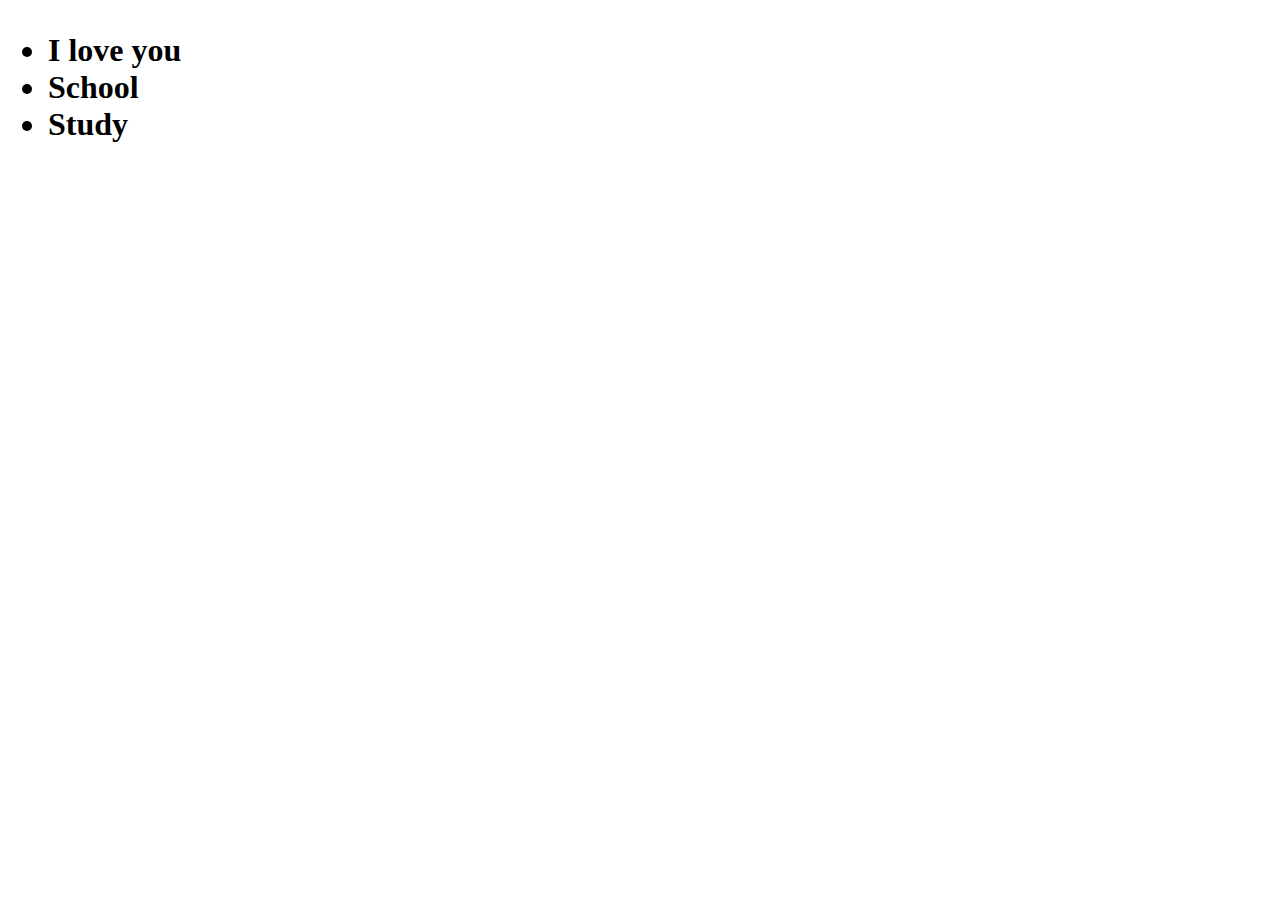
==== about.html @ 217425d8 "Orchid Flower project" ====
<!DOCTYPE html>
<html lang="en">
<head>
    <meta charset="UTF-8">
    <meta http-equiv="X-UA-Compatible" content="IE=edge">
    <meta name="viewport" content="width=device-width, initial-scale=1.0">
    <title>Document</title>
</head>
<body>
    <h1>
        <ul>
            <li>I love you</li>
            <li>School</li>
            <li>Study</li>
        </ul>
    </h1>
</body>
</html>
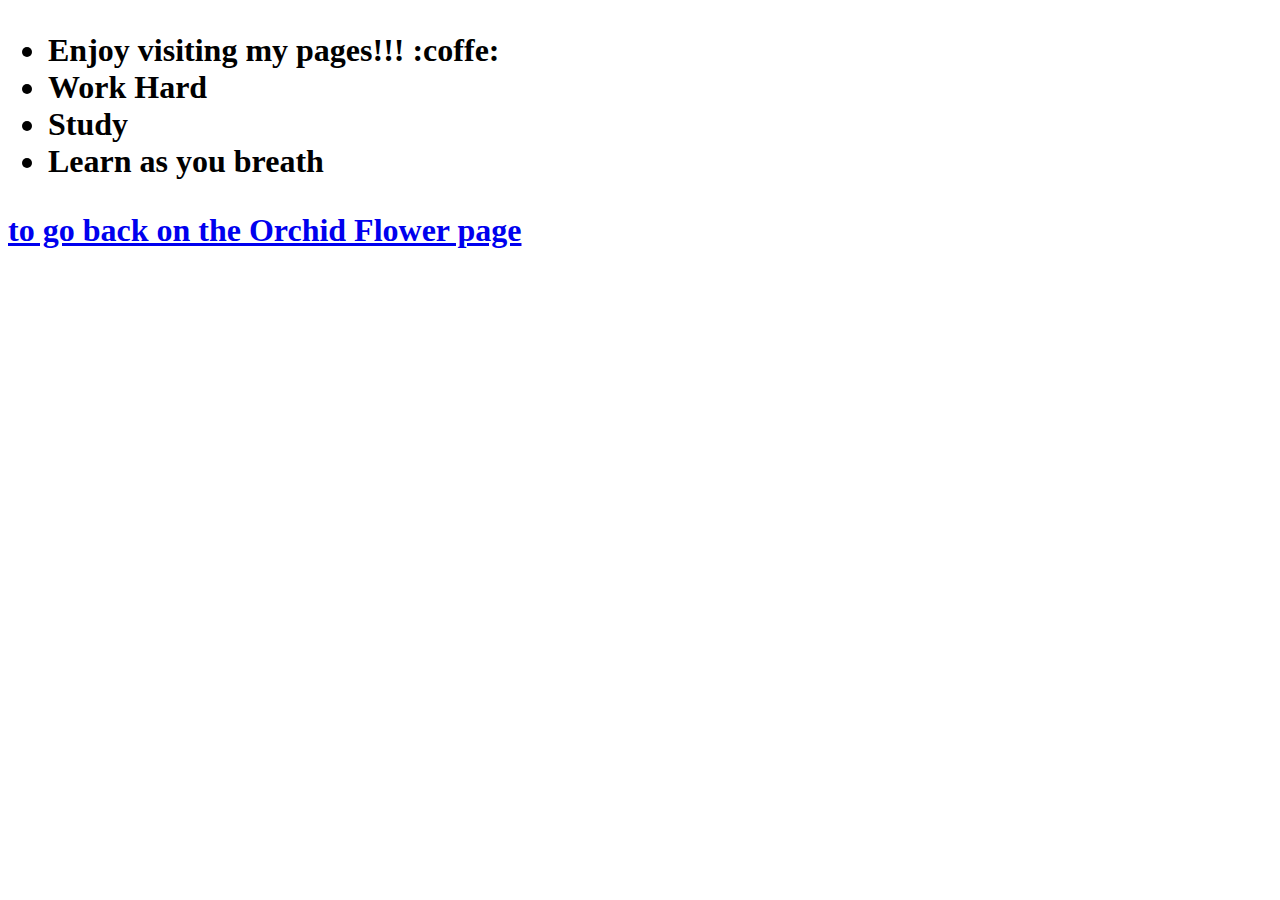
==== commit ffb80af0: "Update about.html" ====
--- a/about.html
+++ b/about.html
@@ -9,10 +9,12 @@
 <body>
     <h1>
         <ul>
-            <li>I love you</li>
-            <li>School</li>
+            <li>Enjoy visiting my pages!!! :coffe:</li>
+            <li>Work Hard</li>
             <li>Study</li>
+            <li>Learn as you breath</li>
         </ul>
+        <p><a href="https://m-ray47.github.io/Orchid-Flower/"><Click me<a> to go back on the Orchid Flower page</p>
     </h1>
 </body>
-</html>+</html>
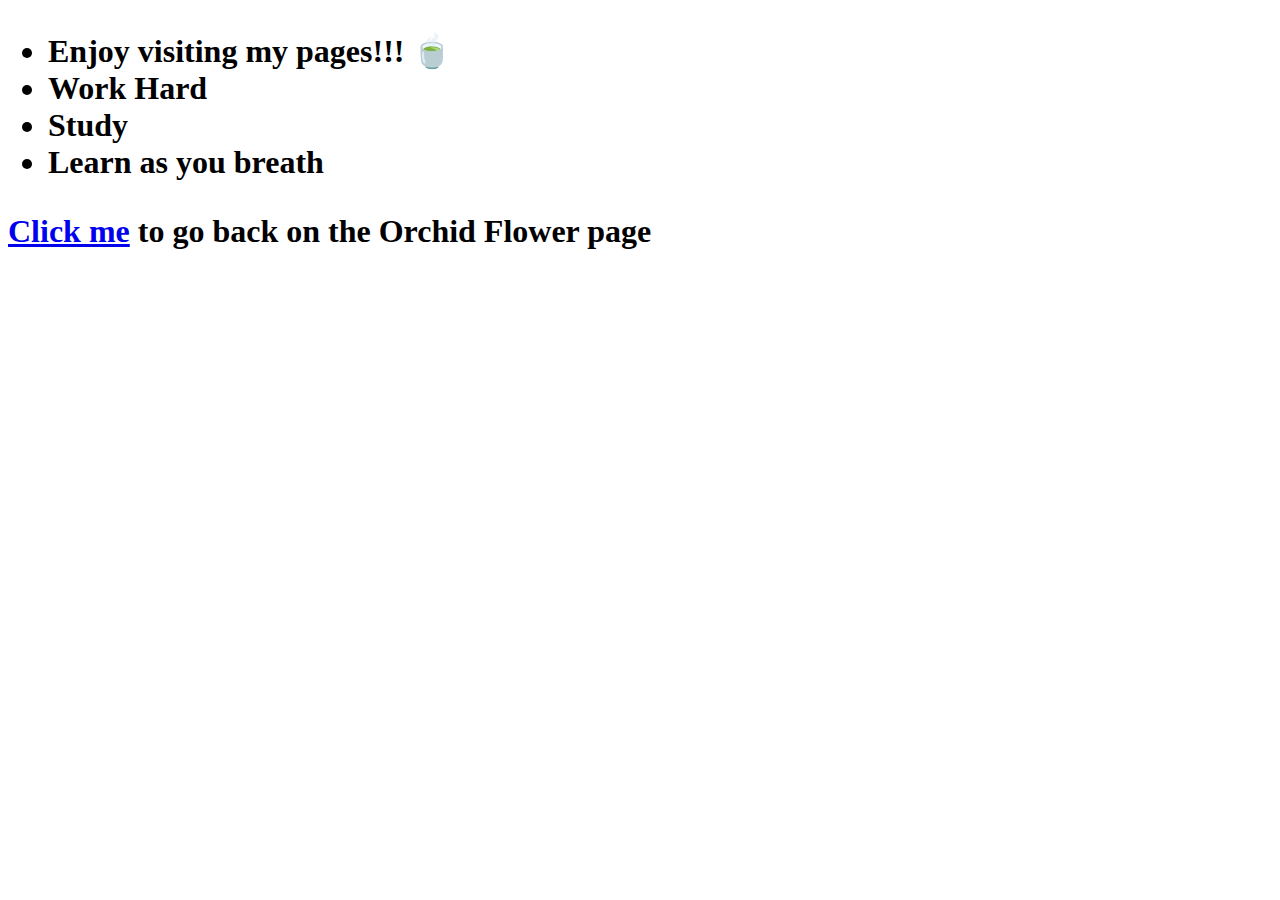
==== commit eb4b2ebf: "Made some changes in file about me" ====
--- a/about.html
+++ b/about.html
@@ -9,12 +9,12 @@
 <body>
     <h1>
         <ul>
-            <li>Enjoy visiting my pages!!! :coffe:</li>
+            <li>Enjoy visiting my pages!!! 🍵</li>
             <li>Work Hard</li>
             <li>Study</li>
             <li>Learn as you breath</li>
         </ul>
-        <p><a href="https://m-ray47.github.io/Orchid-Flower/"><Click me<a> to go back on the Orchid Flower page</p>
+        <p><a href="https://m-ray47.github.io/Orchid-Flower/">Click me</a> to go back on the Orchid Flower page</p>
     </h1>
 </body>
 </html>
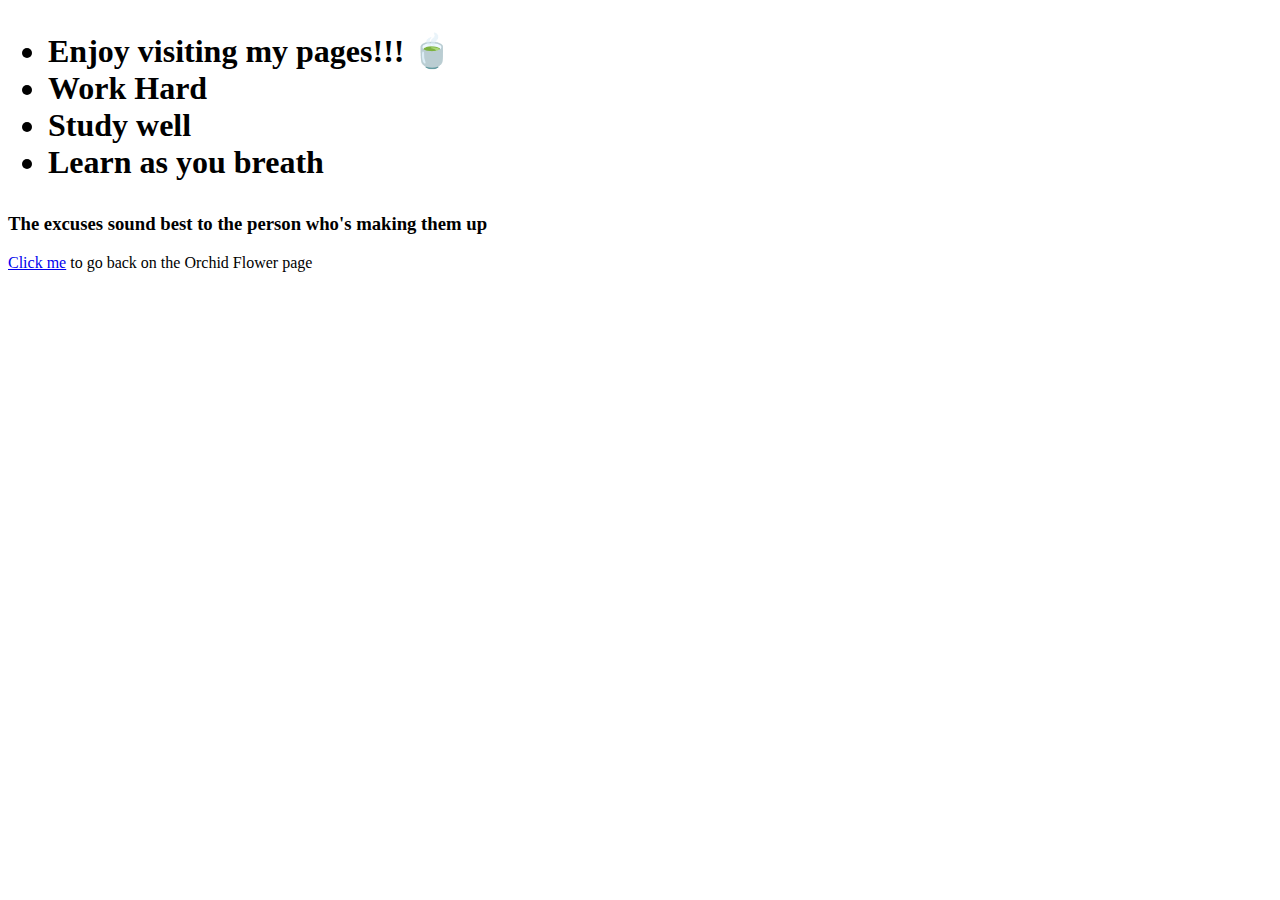
==== commit 0c19c2be: "add new line" ====
--- a/about.html
+++ b/about.html
@@ -11,9 +11,10 @@
         <ul>
             <li>Enjoy visiting my pages!!! 🍵</li>
             <li>Work Hard</li>
-            <li>Study</li>
+            <li>Study well</li>
             <li>Learn as you breath</li>
         </ul>
+        <h3>The excuses sound best to the person who's making them up</h3>
         <p><a href="https://m-ray47.github.io/Orchid-Flower/">Click me</a> to go back on the Orchid Flower page</p>
     </h1>
 </body>
